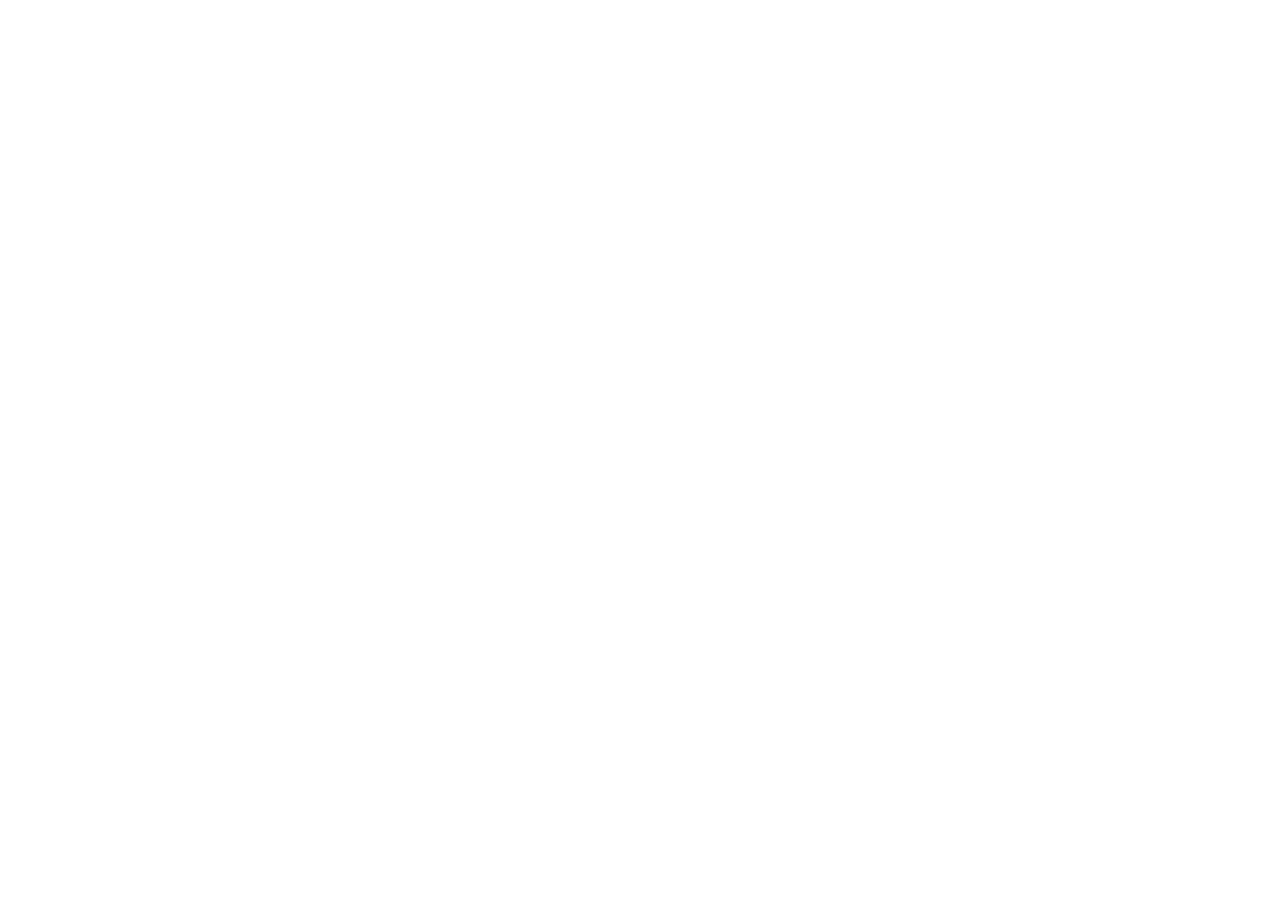
==== user-info.html @ 7bb9f3e6 "[+] first page" ====
<!doctype html>
<html lang="ru">
<head>
    <meta charset="UTF-8">
    <meta name="viewport"
          content="width=device-width, user-scalable=no, initial-scale=1.0, maximum-scale=1.0, minimum-scale=1.0">
    <meta http-equiv="X-UA-Compatible" content="ie=edge">
    <title>User info</title>
    <link rel="stylesheet" href="style.css">
</head>
<body>


<script src="script.js"></script>
</body>
</html>
---- style.css ----
html, * {
    margin: 0;
    padding: 0;
    box-sizing: border-box;
    list-style: none;
}

.main-wrap {
    height: 100vh;
    background: #fbf3e9;
    display: flex;
    justify-content: center;
    align-items: center;
}

.registration-block {
    display: flex;
    flex-direction: column;
    justify-content: center;
    align-items: center;
}

.registration-block h2 {
    margin-bottom: 20px;
}

.registration-block form {
    display: flex;
    flex-direction: column;
    justify-content: center;
    align-items: flex-start;
}

.registration-block label:not(:first-child) {
    margin-top: 10px;
}

.registration-block input, .registration-block button {
    padding: 8px;
    width: 400px;
    border-radius: 5px;
    border: none;
    outline: none;
}

.registration-block input {
    margin-bottom: 15px;
}

.registration-block button {
    margin-top: 10px;
    transition: .4s ease;
}

.registration-block button:hover {
    cursor: pointer;
    background: #ececec;
}

.above-input {
    display: flex;
    width: 100%;
    justify-content: space-between;
    margin-bottom: 10px;
}

.above-input span {
    color: #ed5565;
    opacity: 0;
    transition: .3s ease;
}

.above-input span.active {
    animation: invalidValue .3s ease;
    opacity: 1;
}

@keyframes invalidValue {
    0% {
        transform: rotate(4deg);
    }
    50% {
        transform: rotate(-4deg);
    }
    100% {
        transform: rotate(4deg);
    }
}
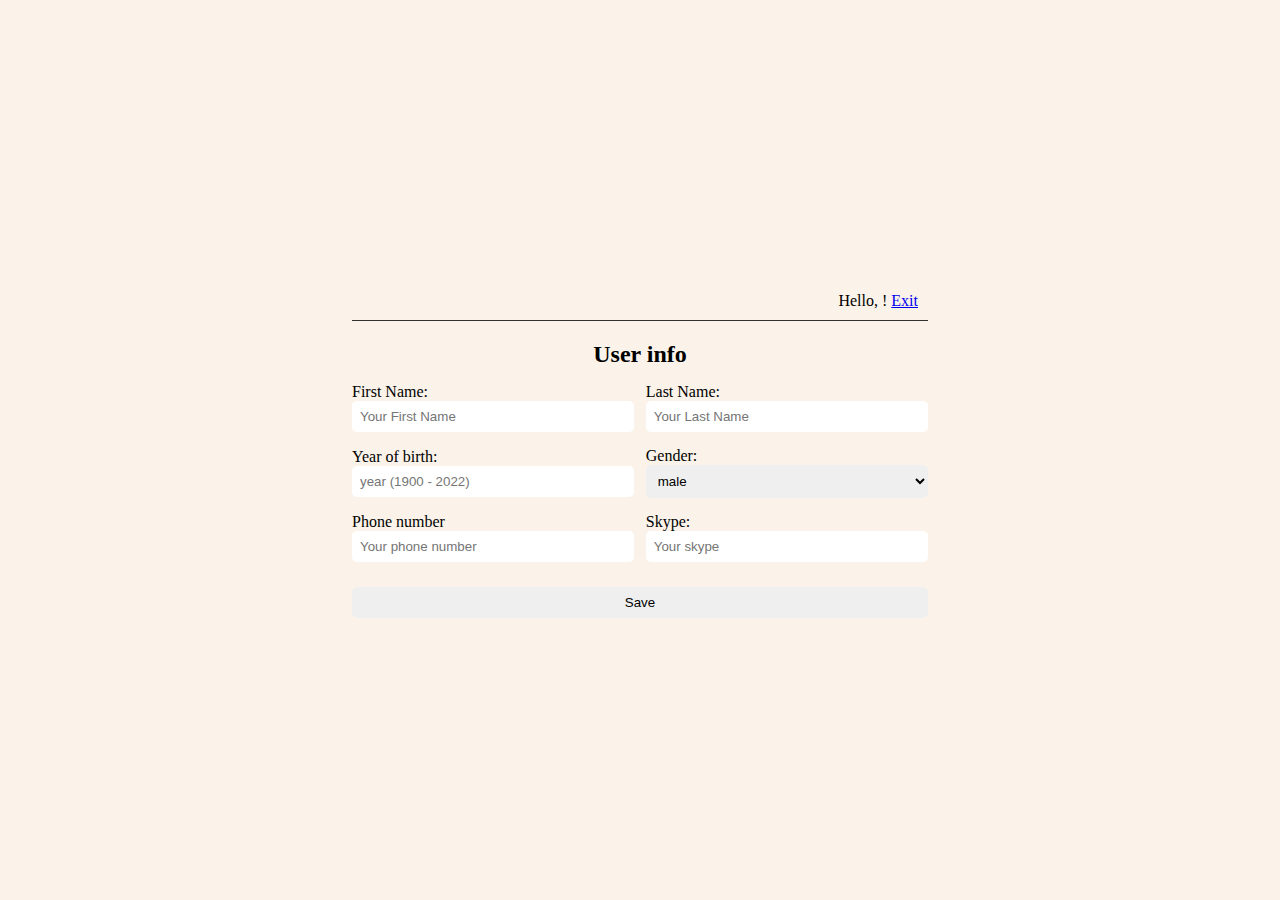
==== commit 00bf0aa3: "[+] full task" ====
--- a/user-info.html
+++ b/user-info.html
@@ -5,11 +5,67 @@
     <meta name="viewport"
           content="width=device-width, user-scalable=no, initial-scale=1.0, maximum-scale=1.0, minimum-scale=1.0">
     <meta http-equiv="X-UA-Compatible" content="ie=edge">
-    <title>User info</title>
+    <title>User page</title>
     <link rel="stylesheet" href="style.css">
 </head>
 <body>
 
+<div class="main-wrap">
+    <div class="user-info-block">
+        <div class="above-reg-block">
+            <p>Hello, <span id="userEmail"></span>! <a href="index.html">Exit</a></p>
+        </div>
+        <div class="user-info-form">
+            <h2>User info</h2>
+            <form>
+                <div class="input-block">
+                    <label>
+                        First Name:
+                        <span class="spanInvalid">Wrong value</span>
+                    </label>
+                    <input required type="text" id="firstNameInput" placeholder="Your First Name">
+                </div>
+                <div class="input-block">
+                    <label>
+                        Last Name:
+                        <span class="spanInvalid">Wrong value</span>
+                    </label>
+                    <input required type="text" id="lastNameInput" placeholder="Your Last Name">
+                </div>
+                <div class="input-block">
+                    <label>
+                        Year of birth:
+                        <span class="spanInvalid">Wrong value</span>
+                    </label>
+                    <input required type="number" max="2022" min="1900" id="birthInput" placeholder="year (1900 - 2022)">
+                </div>
+                <div class="input-block">
+                    <label>Gender:</label>
+                    <select required id="genderInput">
+                        <option value="male">male</option>
+                        <option value="female">female</option>
+                    </select>
+                </div>
+                <div class="input-block">
+                    <label>
+                        Phone number
+                        <span class="spanInvalid">Wrong value</span>
+                    </label>
+                    <input type="text" id="phoneInput" placeholder="Your phone number">
+                </div>
+                <div class="input-block">
+                    <label>Skype:</label>
+                    <input type="text" id="skypeInput" placeholder="Your skype">
+                </div>
+                <button type="submit" id="saveBtn">Save</button>
+            </form>
+        </div>
+    </div>
+</div>
+
+<div class="popup-success" id="popUp">
+    <h1>Success!</h1>
+</div>
 
 <script src="script.js"></script>
 </body>
--- a/style.css
+++ b/style.css
@@ -18,6 +18,7 @@
     flex-direction: column;
     justify-content: center;
     align-items: center;
+    width: 400px;
 }
 
 .registration-block h2 {
@@ -29,15 +30,16 @@
     flex-direction: column;
     justify-content: center;
     align-items: flex-start;
+    width: 100%;
 }
 
 .registration-block label:not(:first-child) {
     margin-top: 10px;
 }
 
-.registration-block input, .registration-block button {
+.registration-block input, button {
     padding: 8px;
-    width: 400px;
+    width: 100%;
     border-radius: 5px;
     border: none;
     outline: none;
@@ -47,12 +49,12 @@
     margin-bottom: 15px;
 }
 
-.registration-block button {
+button {
     margin-top: 10px;
     transition: .4s ease;
 }
 
-.registration-block button:hover {
+button:hover {
     cursor: pointer;
     background: #ececec;
 }
@@ -64,13 +66,13 @@
     margin-bottom: 10px;
 }
 
-.above-input span {
+.spanInvalid {
     color: #ed5565;
     opacity: 0;
     transition: .3s ease;
 }
 
-.above-input span.active {
+.spanInvalid.active {
     animation: invalidValue .3s ease;
     opacity: 1;
 }
@@ -85,4 +87,107 @@
     100% {
         transform: rotate(4deg);
     }
+}
+
+
+/*USER INFO PAGE STYLES*/
+.user-info-block {
+    width: 45%;
+}
+
+.above-reg-block {
+    border-bottom: 1px solid #323232;
+    width: 100%;
+    margin-bottom: 20px;
+    padding: 10px;
+}
+
+.above-reg-block p {
+    text-align: right;
+}
+
+.user-info-form {
+    display: flex;
+    flex-direction: column;
+    justify-content: center;
+    align-items: center;
+}
+
+.user-info-form form {
+    display: flex;
+    justify-content: space-between;
+    align-items: center;
+    flex-wrap: wrap;
+}
+
+.user-info-form .input-block {
+    width: 49%;
+    display: flex;
+    flex-direction: column;
+    margin-top: 15px;
+}
+
+.user-info-form .input-block label {
+    display: flex;
+    justify-content: space-between;
+}
+
+.user-info-form .input-block input, .user-info-form .input-block select {
+    padding: 8px;
+    border-radius: 5px;
+    border: none;
+    outline: none;
+}
+
+.user-info-form button {
+    margin-top: 25px;
+    width: 100%;
+}
+
+.popup-success {
+    display: none;
+    justify-content: center;
+    align-items: center;
+    position: fixed;
+    width: 450px;
+    height: 200px;
+    background: #fff;
+    top: 50%;
+    left: 50%;
+    transform: translate(-50%, -50%);
+    z-index: 99;
+    box-shadow: 0 1px 15px 1px rgb(57 49 74 / 35%);
+    padding: 40px;
+    border-radius: 7px;
+    transition: .4s ease;
+    animation: popupFade .9s ease;
+}
+
+.popup-success h1 {
+    color: #3ac13a;
+}
+
+@keyframes popupFade {
+    0% {
+        display: none;
+        margin-top: -40px;
+        opacity: 0;
+    }
+    100% {
+        display: flex;
+        margin-top: 0;
+        opacity: 1;
+    }
+}
+
+@media screen and (max-width: 900px) {
+    .user-info-form .input-block {
+        width: 100%;
+    }
+}
+
+@media screen and (max-width: 600px) {
+    .user-info-block, .registration-block {
+        width: 80%;
+    }
 }